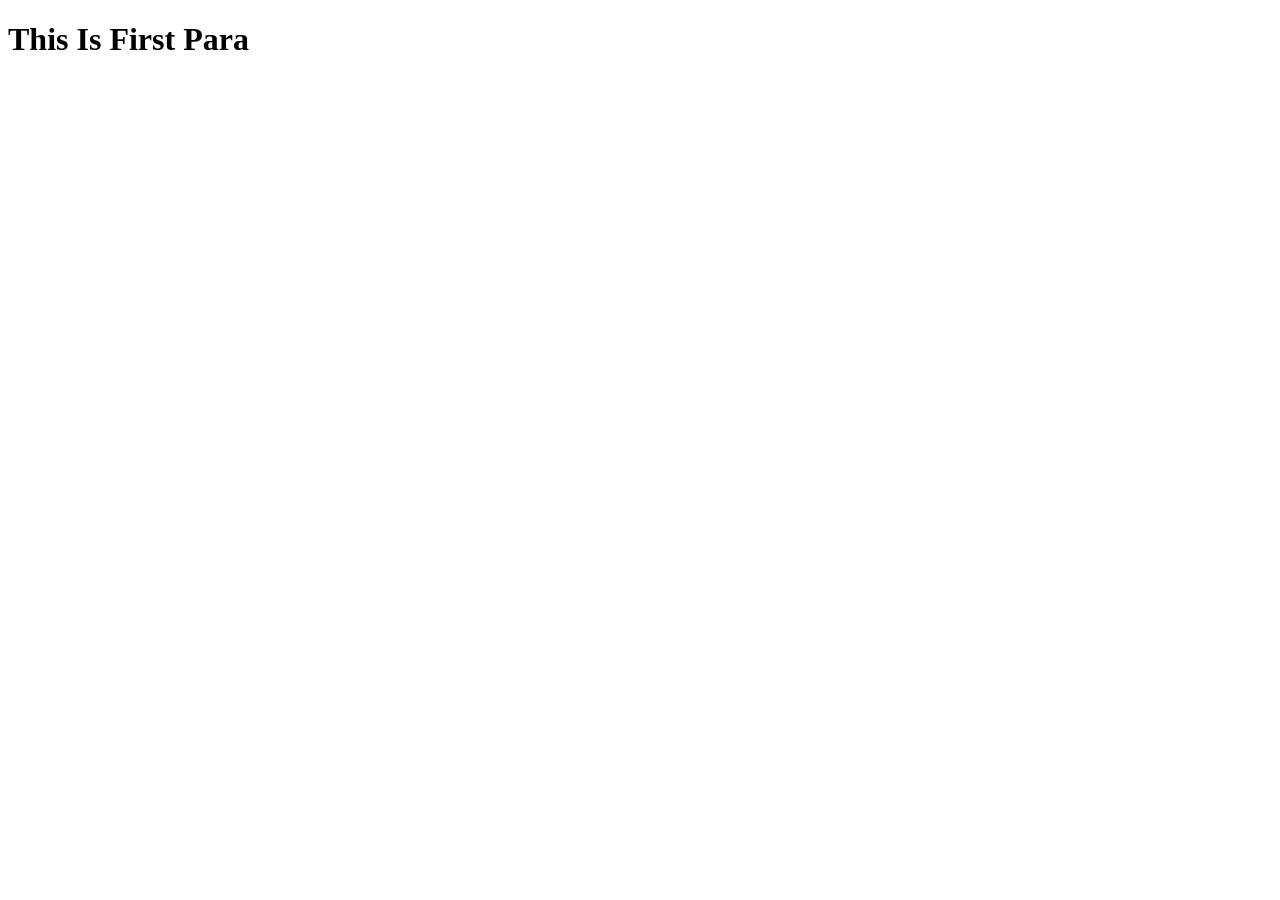
==== index.html @ 67f88c02 "Added JavaScript files" ====
<!DOCTYPE html>
<html lang="en">
<head>
    <meta charset="UTF-8">
    <meta name="viewport" content="width=device-width, initial-scale=1.0">
    <title>Document</title>
</head>
<body>
    <h1>This Is First Para</h1>
</body>
<script>
     console.log("Hello")
</script>
<script>alert("Have a fun")</script>
<script src="/first.js">
</script>
</html>
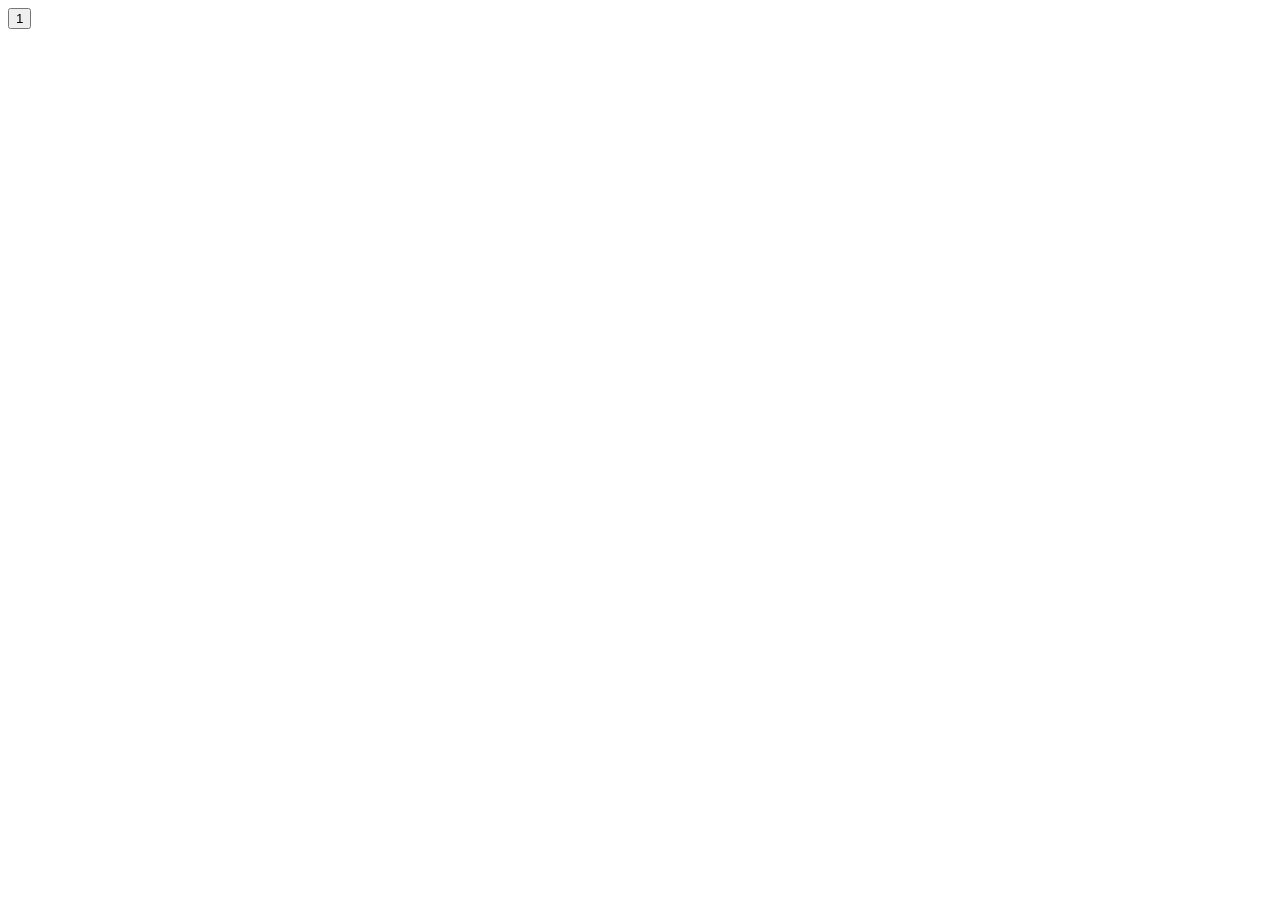
==== commit 2fa67936: "javaScript" ====
--- a/index.html
+++ b/index.html
@@ -1,17 +1,29 @@
 <!DOCTYPE html>
-<html lang="en">
+<html>
 <head>
-    <meta charset="UTF-8">
-    <meta name="viewport" content="width=device-width, initial-scale=1.0">
-    <title>Document</title>
+    <title>ABHI</title>
 </head>
+
 <body>
-    <h1>This Is First Para</h1>
+    <button id="sj">1</button>
+
+    <script>
+        let btn = document.getElementById("sj");
+
+        btn.addEventListener("click", (event) => {
+            btn.textContent = "Hii";
+            console.log("clicked");
+        });
+
+        document.addEventListener('keydown', (event) => {
+            console.log(event.key);
+
+            if (event.key === "ArrowUp") {
+                btn.textContent = Number(btn.textContent) + 1;
+            } else {
+                btn.textContent = Number(btn.textContent) - 1;
+            }
+        });
+    </script>
 </body>
-<script>
-     console.log("Hello")
-</script>
-<script>alert("Have a fun")</script>
-<script src="/first.js">
-</script>
-</html>+</html>
